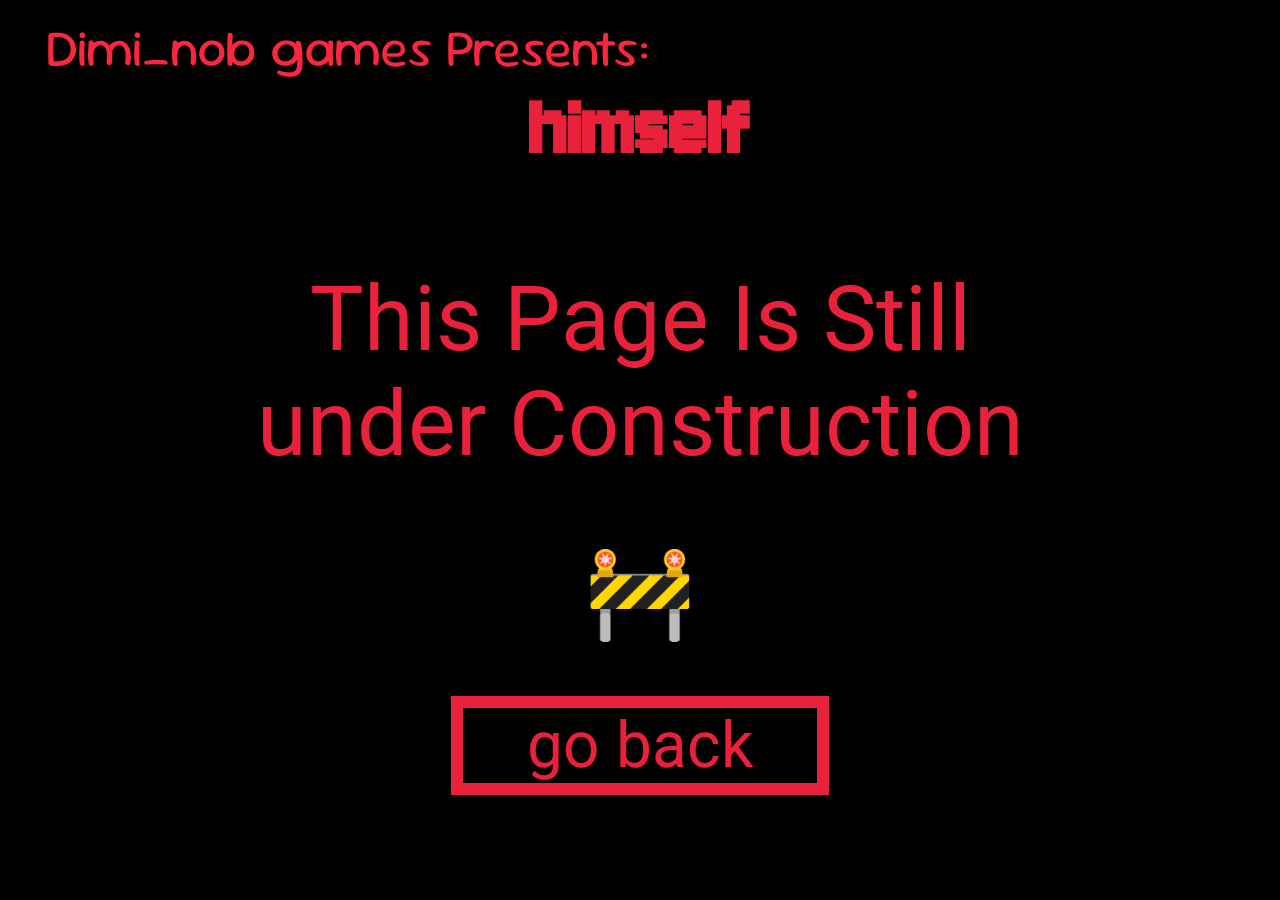
==== about_me.html @ 49d95907 "test" ====
<!DOCTYPE html>
<html lang="en">
<head>
    <meta charset="UTF-8">
    <style>
        @import url('https://fonts.googleapis.com/css2?family=Jersey+10&family=Roboto:ital,wght@0,100..900;1,100..900&family=Sour+Gummy:ital,wght@0,100..900;1,100..900&display=swap');
    </style>
    <meta http-equiv="X-UA-Compatible" content="IE=edge">
    <meta name="viewport" content="width=device-width, initial-scale=1.0">
    <title>Dimi_nob Games</title>
    <link rel="stylesheet" href="style.css">
</head>
<body>
    <h2>Dimi_nob games Presents:</h2>
    <h1>himself </h1>
    <p style="font-size: 7vw; font-family: roboto ;">This Page Is Still under Construction </p>
    <p style="font-size: 7vw;">🚧</p>
    <p>
    <a href="index.html">go back</a>
</p>

</body>
</html>
---- style.css ----
body{
    background-color: black;    
}
h1{
    color: #ea213a;
    font-size:7vw;
    text-align:center;
    margin:0;
    margin-bottom:10vh;
    font-family:"jersey 10"
    }

h2{
    color: #fc263f;
    font-size: 4vw;
    text-align:start;
    margin:0;
    margin-left: 3vw;
    margin-top:15px;
    font-family:"sour gummy";
    font-weight: 400;
}

p{
   font-family: "roboto";
    color: #ea213a;
    text-align: center;
    margin-left: 15vw;
    margin-right:15vw;
    margin-top:7vh;
    margin-bottom:7vh;
    
}

p:hover {
    font-family: "roboto";
    text-align: center;
    margin-left: 15vw;
    margin-right:15vw;
    margin-top:7vh;
    margin-bottom:7vh;
    
}

a:link{
    color: #ea213a;
    text-decoration: none;
    font-family:"roboto";
    font-size:5vw;
    border: #ea213a solid 1vw;
    background-color: black;
    padding-left: 5vw;
    padding-right: 5vw;
   
}

    
a:visited{
    color: #ea213a;
    text-decoration: none;
    font-family:"roboto";
    font-size:5vw;
    border: #ea213a solid 1vw;
    background-color: black;
    padding-left: 5vw;
    padding-right: 5vw;
    
    
    
}
    
a:hover{
    color: #c9626e;
    text-decoration: none;
    font-family:"roboto";
    font-size:5vw;
    border: #c9626e solid 1vw;
    background-color: black;
    padding-left: 5vw;
    padding-right: 5vw;
   
    
    
}

.logo{
    height: 15vh ;
    margin-left: 2vw;
    animation-name: rotate;
    animation-duration: 2s;
    animation-iteration-count: infinite;
    animation-timing-function: ease-in-out;
    animation-delay: 0s;


}

@keyframes rotate {
    0% {
        rotate: 0deg
    }
    100%{
        rotate: 360deg
    }
}
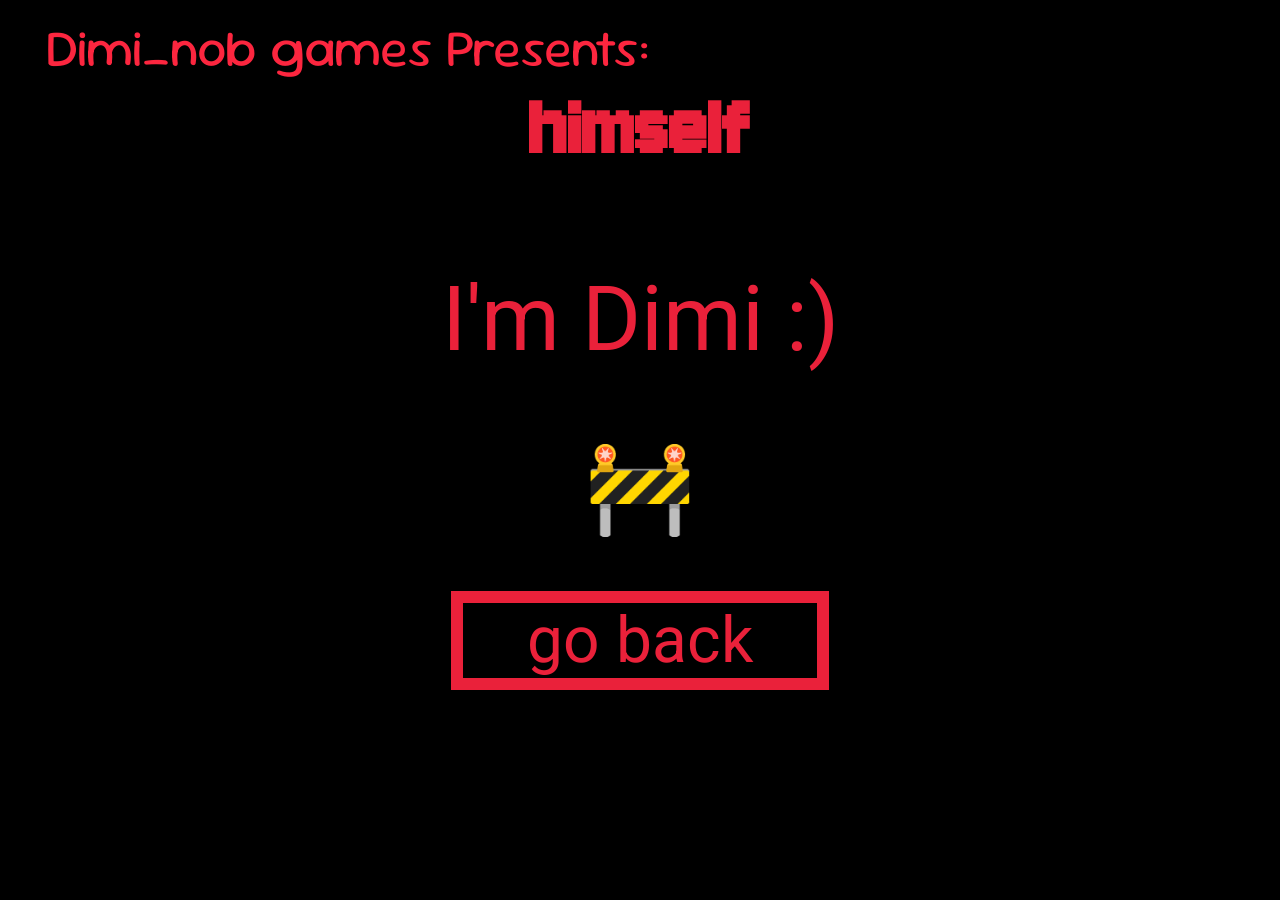
==== commit 8d46f675: "edited about_me#" ====
--- a/about_me.html
+++ b/about_me.html
@@ -13,7 +13,9 @@
 <body>
     <h2>Dimi_nob games Presents:</h2>
     <h1>himself </h1>
-    <p style="font-size: 7vw; font-family: roboto ;">This Page Is Still under Construction </p>
+    <p style="font-size: 7vw; font-family: roboto ;">
+        I'm Dimi :)
+    </p>
     <p style="font-size: 7vw;">🚧</p>
     <p>
     <a href="index.html">go back</a>
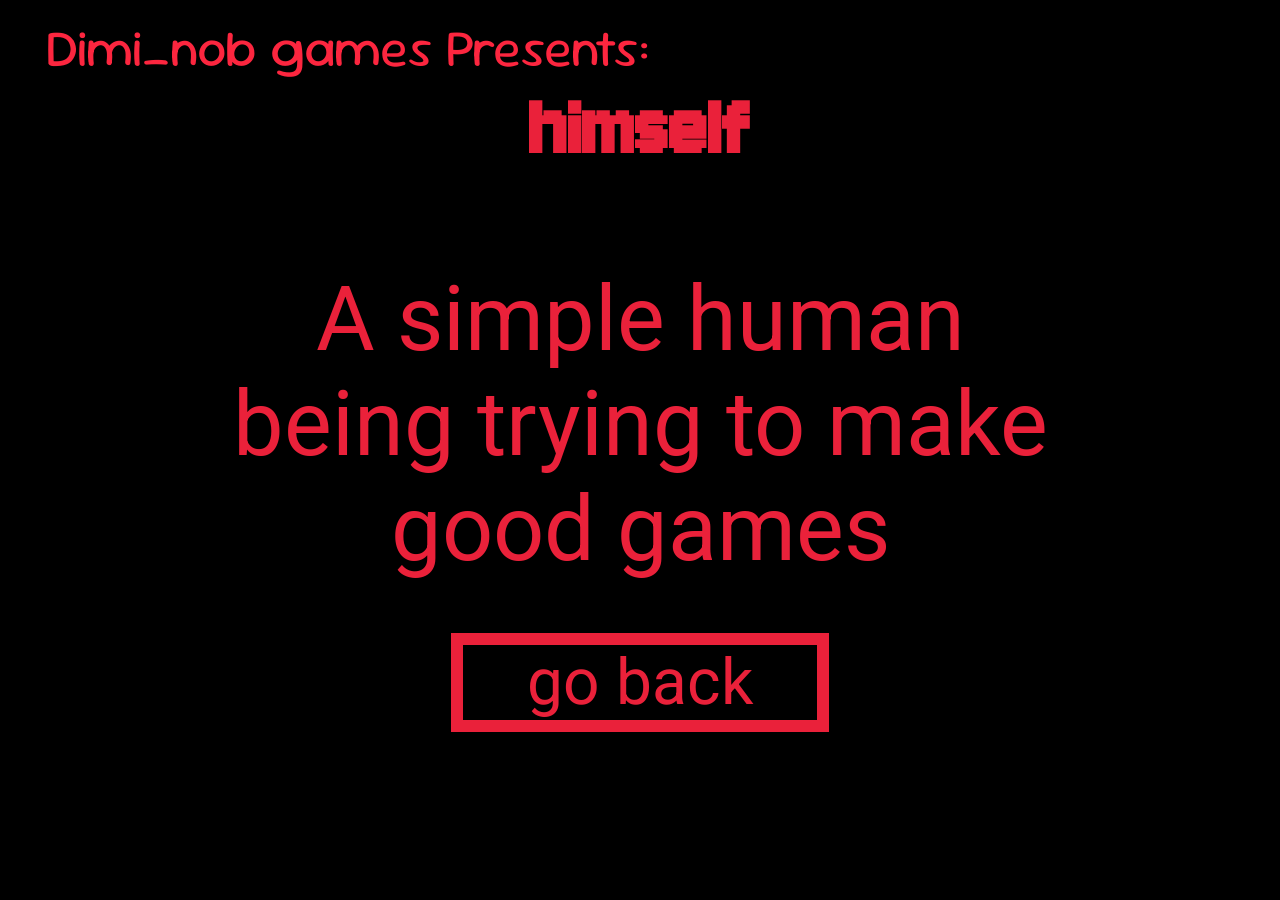
==== commit 11239eae: "edited about_me again" ====
--- a/about_me.html
+++ b/about_me.html
@@ -14,9 +14,9 @@
     <h2>Dimi_nob games Presents:</h2>
     <h1>himself </h1>
     <p style="font-size: 7vw; font-family: roboto ;">
-        I'm Dimi :)
+        A simple human being trying to make good games
     </p>
-    <p style="font-size: 7vw;">🚧</p>
+    <p style="font-size: 7vw;"></p>
     <p>
     <a href="index.html">go back</a>
 </p>
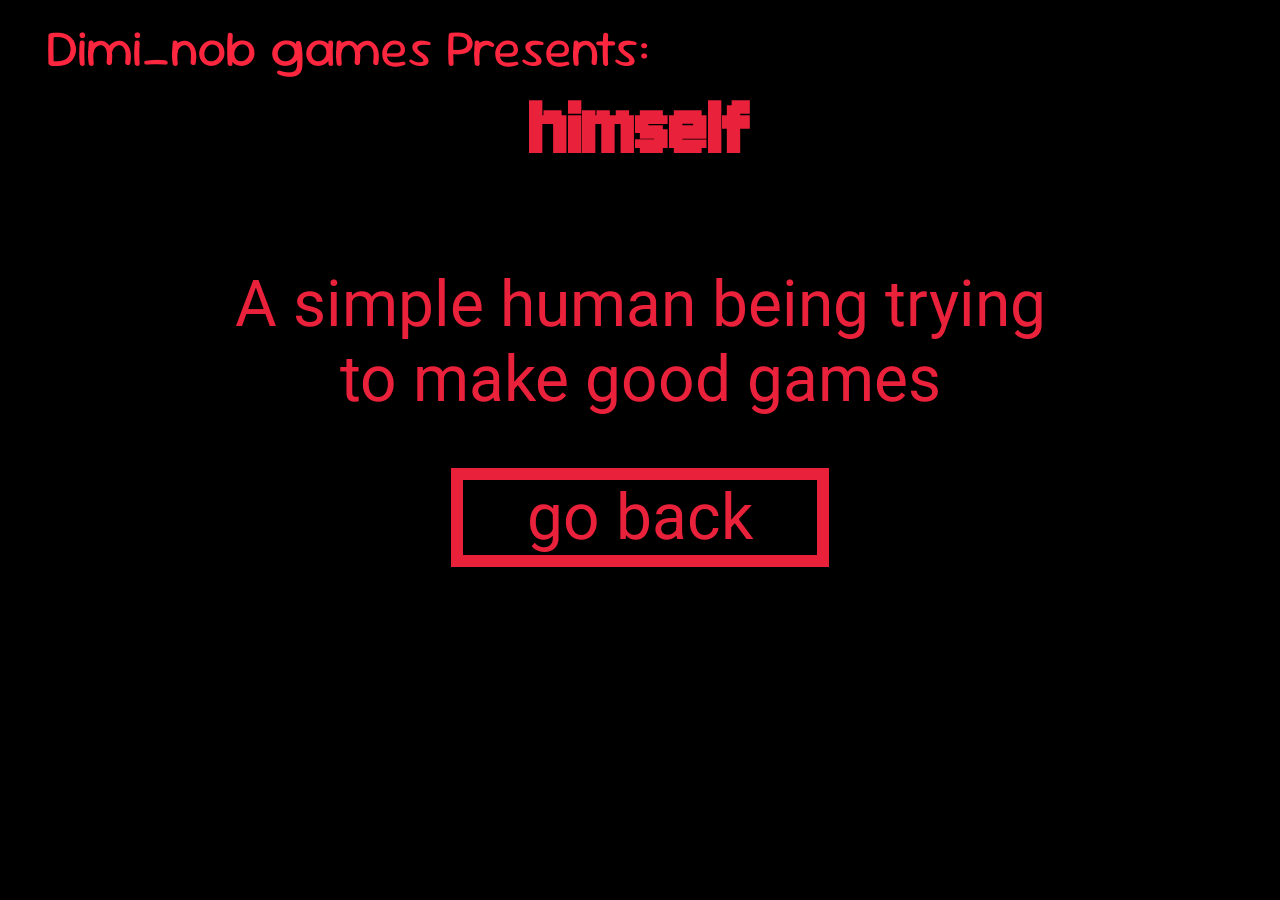
==== commit 588a654e: "changed font size of some paragraphs" ====
--- a/about_me.html
+++ b/about_me.html
@@ -13,10 +13,10 @@
 <body>
     <h2>Dimi_nob games Presents:</h2>
     <h1>himself </h1>
-    <p style="font-size: 7vw; font-family: roboto ;">
+    <p style="font-size: 5vw; font-family: roboto ;">
         A simple human being trying to make good games
     </p>
-    <p style="font-size: 7vw;"></p>
+    <p style="font-size: 5vw;"></p>
     <p>
     <a href="index.html">go back</a>
 </p>
--- a/style.css
+++ b/style.css
@@ -73,7 +73,7 @@
     color: #c9626e;
     text-decoration: none;
     font-family:"roboto";
-    font-size:5vw;
+    font-size:6vw;
     border: #c9626e solid 1vw;
     background-color: black;
     padding-left: 5vw;
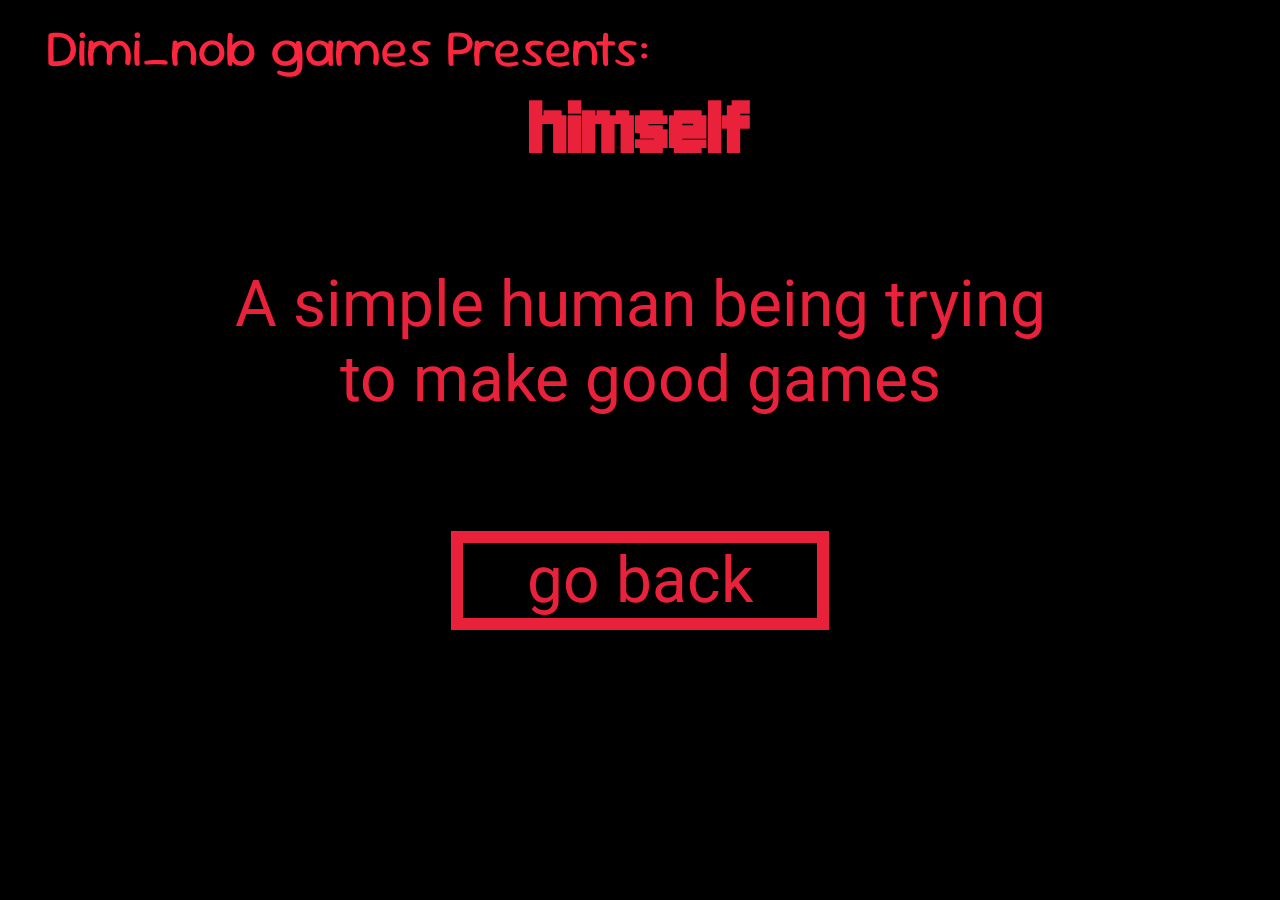
==== commit f287bed0: "revorked fonts" ====
--- a/about_me.html
+++ b/about_me.html
@@ -2,9 +2,6 @@
 <html lang="en">
 <head>
     <meta charset="UTF-8">
-    <style>
-        @import url('https://fonts.googleapis.com/css2?family=Jersey+10&family=Roboto:ital,wght@0,100..900;1,100..900&family=Sour+Gummy:ital,wght@0,100..900;1,100..900&display=swap');
-    </style>
     <meta http-equiv="X-UA-Compatible" content="IE=edge">
     <meta name="viewport" content="width=device-width, initial-scale=1.0">
     <title>Dimi_nob Games</title>
--- a/style.css
+++ b/style.css
@@ -1,3 +1,5 @@
+@import url(fonts.css);
+
 body{
     background-color: black;    
 }
@@ -25,6 +27,7 @@
    font-family: "roboto";
     color: #ea213a;
     text-align: center;
+    align-content: center;
     margin-left: 15vw;
     margin-right:15vw;
     margin-top:7vh;
@@ -35,6 +38,7 @@
 p:hover {
     font-family: "roboto";
     text-align: center;
+    align-content: center;
     margin-left: 15vw;
     margin-right:15vw;
     margin-top:7vh;
@@ -78,6 +82,9 @@
     background-color: black;
     padding-left: 5vw;
     padding-right: 5vw;
+    animation-name: resize;
+    animation-duration: 0.25s;
+    animation-fill-mode:forwards;
    
     
     
@@ -104,3 +111,13 @@
     }
 }
 
+@keyframes resize {
+0% {
+    font-size: 5vw;
+}
+
+100% {
+    font-size: 5.5vw;
+}
+}
+
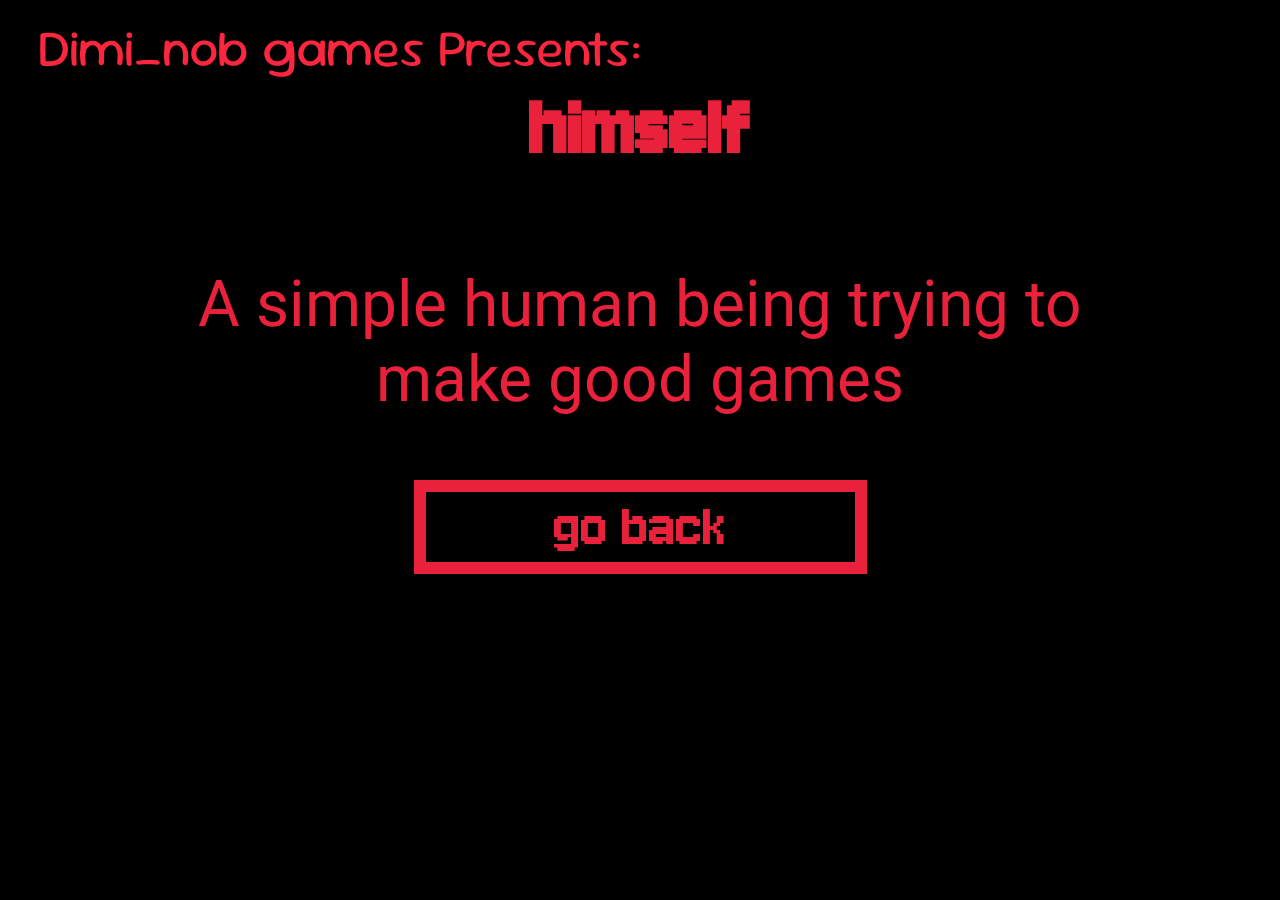
==== commit 2d7e747c: "edited css, buttons, animations, colors, added a download page for the Pixel Crawler demo, a scroll " ====
--- a/about_me.html
+++ b/about_me.html
@@ -6,6 +6,7 @@
     <meta name="viewport" content="width=device-width, initial-scale=1.0">
     <title>Dimi_nob Games</title>
     <link rel="stylesheet" href="style.css">
+    <link rel="icon" type="image/png" href="assets/ff_l_r-no_bg.png">
 </head>
 <body>
     <h2>Dimi_nob games Presents:</h2>
@@ -13,10 +14,13 @@
     <p style="font-size: 5vw; font-family: roboto ;">
         A simple human being trying to make good games
     </p>
-    <p style="font-size: 5vw;"></p>
     <p>
+    <button>
+    
     <a href="index.html">go back</a>
+</button>
 </p>
+
 
 </body>
 </html>
--- a/style.css
+++ b/style.css
@@ -1,7 +1,8 @@
 @import url(fonts.css);
 
 body{
-    background-color: black;    
+    background-color: black;  
+    margin: 0;  
 }
 h1{
     color: #ea213a;
@@ -47,47 +48,56 @@
 }
 
 a:link{
-    color: #ea213a;
+    color: inherit;
     text-decoration: none;
-    font-family:"roboto";
-    font-size:5vw;
-    border: #ea213a solid 1vw;
-    background-color: black;
+    font-family:"jersey 10";
     padding-left: 5vw;
     padding-right: 5vw;
+    font-size: inherit;
    
 }
 
     
 a:visited{
-    color: #ea213a;
+    color: inherit;
     text-decoration: none;
-    font-family:"roboto";
-    font-size:5vw;
-    border: #ea213a solid 1vw;
-    background-color: black;
+    font-family:inherit;
     padding-left: 5vw;
     padding-right: 5vw;
     
     
     
 }
+ 
+
     
-a:hover{
+    
+
+
+button{
+    color: #ea213a;
+    text-decoration: none;
+    font-family:"jersey 10";
+    font-size:5vw;
+    border: #ea213a solid 1vw;
+    background-color: black;
+    padding-left: 5vw;
+    padding-right: 5vw;
+    transition: font-size 0.25s ease-in-out
+
+}
+
+button:hover{
     color: #c9626e;
     text-decoration: none;
-    font-family:"roboto";
-    font-size:6vw;
+    font-family:"jersey 10";
+    font-size:5.75vw;
     border: #c9626e solid 1vw;
     background-color: black;
     padding-left: 5vw;
     padding-right: 5vw;
-    animation-name: resize;
-    animation-duration: 0.25s;
-    animation-fill-mode:forwards;
-   
     
-    
+
 }
 
 .logo{
@@ -102,6 +112,12 @@
 
 }
 
+.cover_1{
+    display: block;
+    margin: auto;
+    width: 40vh;
+}
+
 @keyframes rotate {
     0% {
         rotate: 0deg
@@ -111,13 +127,5 @@
     }
 }
 
-@keyframes resize {
-0% {
-    font-size: 5vw;
-}
 
-100% {
-    font-size: 5.5vw;
-}
-}
 
